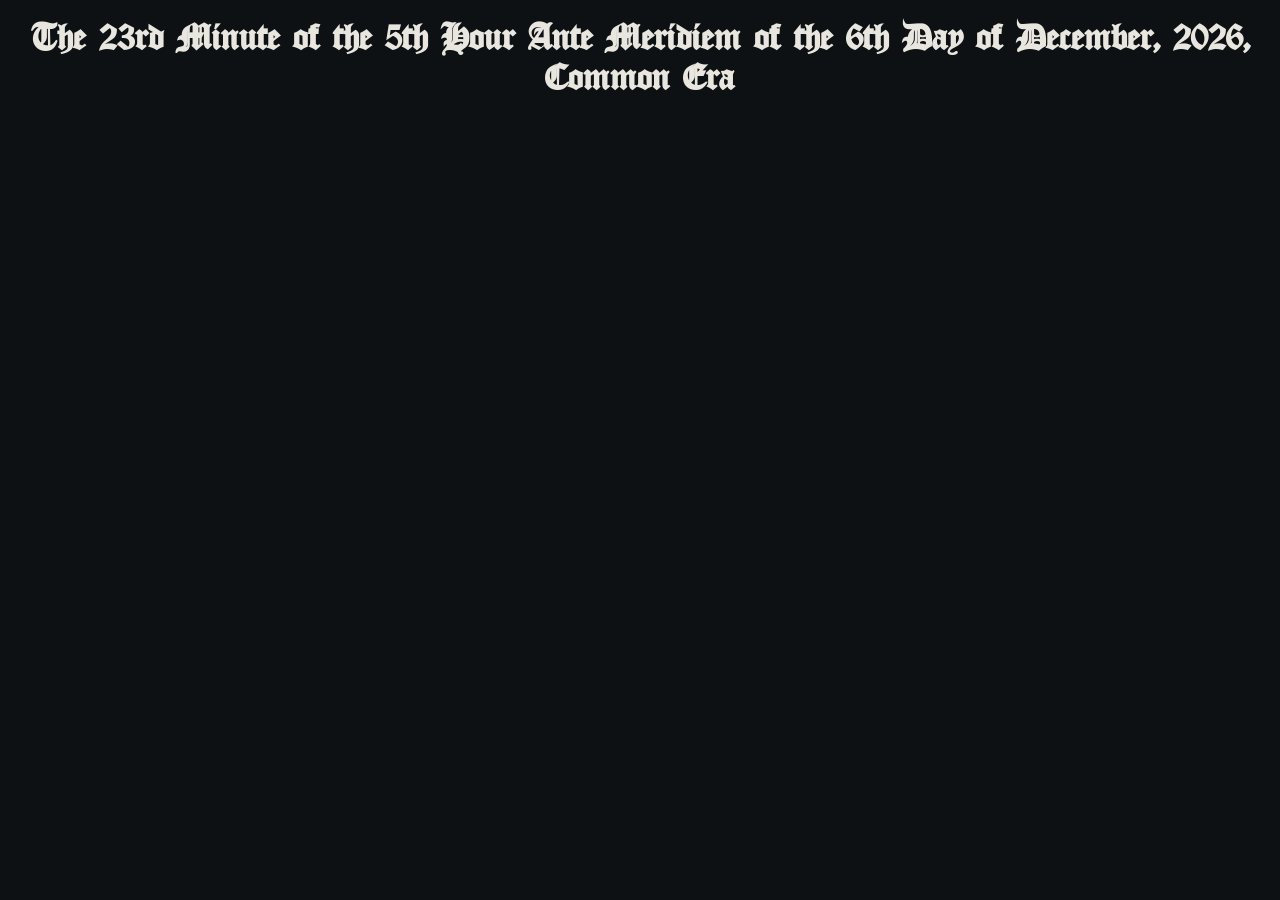
==== site/index.html @ 75f1c389 "first commit" ====
<!DOCTYPE html>
<html lang="en">

<head>
    <meta charset="UTF-8">
    <title>UMA</title>
    <!-- <link rel="stylesheet" href="./style/muthur.css"> -->
    <link rel="stylesheet" href="./style/yeolde.css">
    <!-- <link rel="stylesheet" href="./style/mynameis.css"> -->
    <!-- <link rel="stylesheet" href="./style/amleth.css"> -->
    <!-- <link rel="stylesheet" href="./style/ironsomething.css"> -->
     <!-- <link rel="stylesheet" href="./style/inkspots.css"> -->
</head>

<body>

    <h1 id="date" style="text-align:center;"></h1>
    <div class="columns-container">
        <div id="grocery"></div>
        <div id="martin"></div>
        <div id="izzy"></div>
        <div id="upcoming" class="events"></div>
    </div>

    <script src="./scripts/darkmode.js" defer></script>
    <script src="./scripts/update.js" defer></script>
    <script src="./scripts/date.js" defer></script>

</body>

</html>
---- site/style/muthur.css ----
@font-face {
    font-family: "Hyperspace";
    src: url("fonts/hyperspace/Hyperspace.otf") format("truetype");
    font-weight: normal;
    font-style: normal;
}

body {
    font-family: "Hyperspace";
    background-color: black;
    color: #00ff00;
}

h1 {
    font-size: 30px;
}

li {
    font-size: 16px;
}

b {
    font-size: 24px;
}

.events ul{
    list-style: none;
    padding-left: 0;
    margin-left: 0;
}

.events ul li {
    margin-left: 0;
    padding-left: 0;
}

body.dark {
    background-color: black;
    color: orange;
}

body.dark .columns-container {
    color: orange;
}

.columns-container {
    display: flex;
    width: 100%;
}

.columns-container>div {
    flex: 1;
    /* each takes equal space */
    max-width: 25%;
    /* optional: ensure 25% */
    box-sizing: border-box;
    /* include padding/border in width */
    padding: 0 5px;
    /* optional horizontal spacing */
}
---- site/style/yeolde.css ----
@font-face {
    font-family: "OldLondon";
    src: url("fonts/old_london/OldLondon.ttf") format("truetype");
    font-weight: normal;
    font-style: normal;
}

@font-face {
    font-family: "IMFell";
    src: url("fonts/IMFell/IM\ Fell\ English/FeENrm2.ttf") format("truetype");
    font-weight: normal;
    font-style: normal;
}

html {
  height: 100%;
  overflow: hidden;
  cursor: none;
}

body {
    font-family: "IMFell";
    background-color: #f2dab6;
    color: #4C372F;
}

h1 {
    font-family: "OldLondon";
    font-size: 40px;
    line-height: 100%;
    margin: 10px;
}

ul {
    margin:14px;
}

li {
    font-size: 22px;
    margin: 6px;
    line-height: 120%;
}

span {
    font-size: 32px;
    margin: 8px;
}

b {
    font-size: 20px;
}

.events ul{
    list-style: none;
    padding-left: 0;
    margin-left: 0;
}

.events ul li {
    margin-left: 0;
    padding-left: 0;
    font-size: 16px;
}

.events ul li b {
    display: block;
    margin-top: 5px;
    margin-bottom: 0px;
    font-size: 18;
}

body.dark {
    background-color: #0e1114;
    color: #e8e6df;
}

body.dark .columns-container {
    color: #e8e6df;
}


.columns-container {
    display: flex;
    width: 100%;
    /* full width of parent */
    font-size: 26px;
}

.columns-container>div {
    flex: 1;
    /* each takes equal space */
    max-width: 25%;
    /* optional: ensure 25% */
    box-sizing: border-box;
    /* include padding/border in width */
    padding: 0 5px;
    /* optional horizontal spacing */
}
---- site/style/mynameis.css ----
@font-face {
    font-family: "Impact_Label";
    src: url("fonts/impact_label/Impact\ Label.ttf") format("truetype");
    font-weight: normal;
    font-style: normal;
}

@font-face {
    font-family: "farmhouse";
    src: url("fonts/farmhouse/Farmhouse.otf") format("truetype");
    font-weight: normal;
    font-style: normal;
}

body {
    font-family: "farmhouse";
    background-color: white;
    color: black;
}

h1 {
    font-family: "Impact_label";
    font-size: 36px;
    color: red;
}

ul {
    margin: 4px;
}

li {
    font-size: 20px;
}

.events ul{
    list-style: none;
    padding-left: 0;
    margin-left: 0;
}

.events ul li {
    margin-left: 0;
    padding-left: 0;
}

body.dark {
    background-color: black;
    color: white;
}

body.dark h1 {
    background-color: black;
    color: white !important;
}

body.dark .columns-container {
    color: white;
}


.columns-container {
    display: flex;
    width: 100%;
    /* full width of parent */
    font-size: 26px;
}

.columns-container>div {
    flex: 1;
    /* each takes equal space */
    max-width: 25%;
    /* optional: ensure 25% */
    box-sizing: border-box;
    /* include padding/border in width */
    padding: 0 5px;
    /* optional horizontal spacing */
}
---- site/style/amleth.css ----
@font-face {
    font-family: "norse";
    src: url("fonts/norse/Norse.otf") format("truetype");
    font-weight: normal;
    font-style: normal;
}

body {
    font-family: "norse";
    background-color: #20212b;
    color: #8588a2;
}

h1 {
    font-size: 36px;
}

li {
    font-size: 20px;
}

b {
    font-size: 24px;
}

.events ul{
    list-style: none;
    padding-left: 0;
    margin-left: 0;
}

.events ul li {
    margin-left: 0;
    padding-left: 0;
}

body.dark {
    background-color: black;
    color: #8588a2;
}

body.dark .columns-container {
    color: #8588a2;
}


.columns-container {
    display: flex;
    width: 100%;
}

.columns-container>div {
    flex: 1;
    /* each takes equal space */
    max-width: 25%;
    /* optional: ensure 25% */
    box-sizing: border-box;
    /* include padding/border in width */
    padding: 0 5px;
    /* optional horizontal spacing */
}
---- site/style/ironsomething.css ----
@font-face {
    font-family: "wolfenstein";
    src: url("fonts/wolfenstein/wolfenstein.ttf") format("truetype");
    font-weight: normal;
    font-style: normal;
}

@font-face {
    font-family: "badwolf";
    src: url("fonts/badwolf/badwolf.ttf") format("truetype");
    font-weight: normal;
    font-style: normal;
}

body {
    font-family: "badwolf";
    background-color: white;
    color: red;
}

h1 {
    font-family: "wolfenstein";
    font-size: 48px;
    padding: 0%;
    margin: 0;
}

li {
    font-size: 22px;
}

b {
    font-size: 24px;
}

.events ul{
    list-style: none;
    padding-left: 0;
    margin-left: 0;
}

.events ul li {
    margin-left: 0;
    padding-left: 0;
}

body.dark {
    background-color: black;
    color: red;
}

body.dark .columns-container {
    color: red;
}


.columns-container {
    display: flex;
    width: 100%;
}

.columns-container>div {
    flex: 1;
    /* each takes equal space */
    max-width: 25%;
    /* optional: ensure 25% */
    box-sizing: border-box;
    /* include padding/border in width */
    padding: 0 5px;
    /* optional horizontal spacing */
}
---- site/style/inkspots.css ----
@font-face {
    font-family: "andu";
    src: url("fonts/andu/andufont.ttf") format("truetype");
    font-weight: normal;
    font-style: normal;
}

body {
    font-family: "andu";
    text-transform: uppercase;
    background-image: url(./southwest.jpg);
    background-color: black;
    color: rgb(255, 230, 68);
}

h1 {
    border: 1px solid black;
    background-color: rgba(179, 100, 36, 0.95);
    font-size: 30px;
}

ul {
    border: 1px solid black;
    background-color: rgba(179, 100, 36, 0.95);
}

li {
    font-size: 16px;
}

b {
    border: 1px solid black;
    background-color: rgba(179, 100, 36, 0.95);
    font-size: 24px;
}

.events ul{
    list-style: none;
    padding-left: 0;
    margin-left: 0;
}

.events ul li {
    margin-left: 0;
    padding-left: 0;
}

body.dark {
    background-color: black;
    color: orange;
}

body.dark .columns-container {
    color: orange;
}

.columns-container {
    display: flex;
    width: 100%;
}

.columns-container>div {
    flex: 1;
    /* each takes equal space */
    max-width: 25%;
    /* optional: ensure 25% */
    box-sizing: border-box;
    /* include padding/border in width */
    padding: 0 5px;
    /* optional horizontal spacing */
}
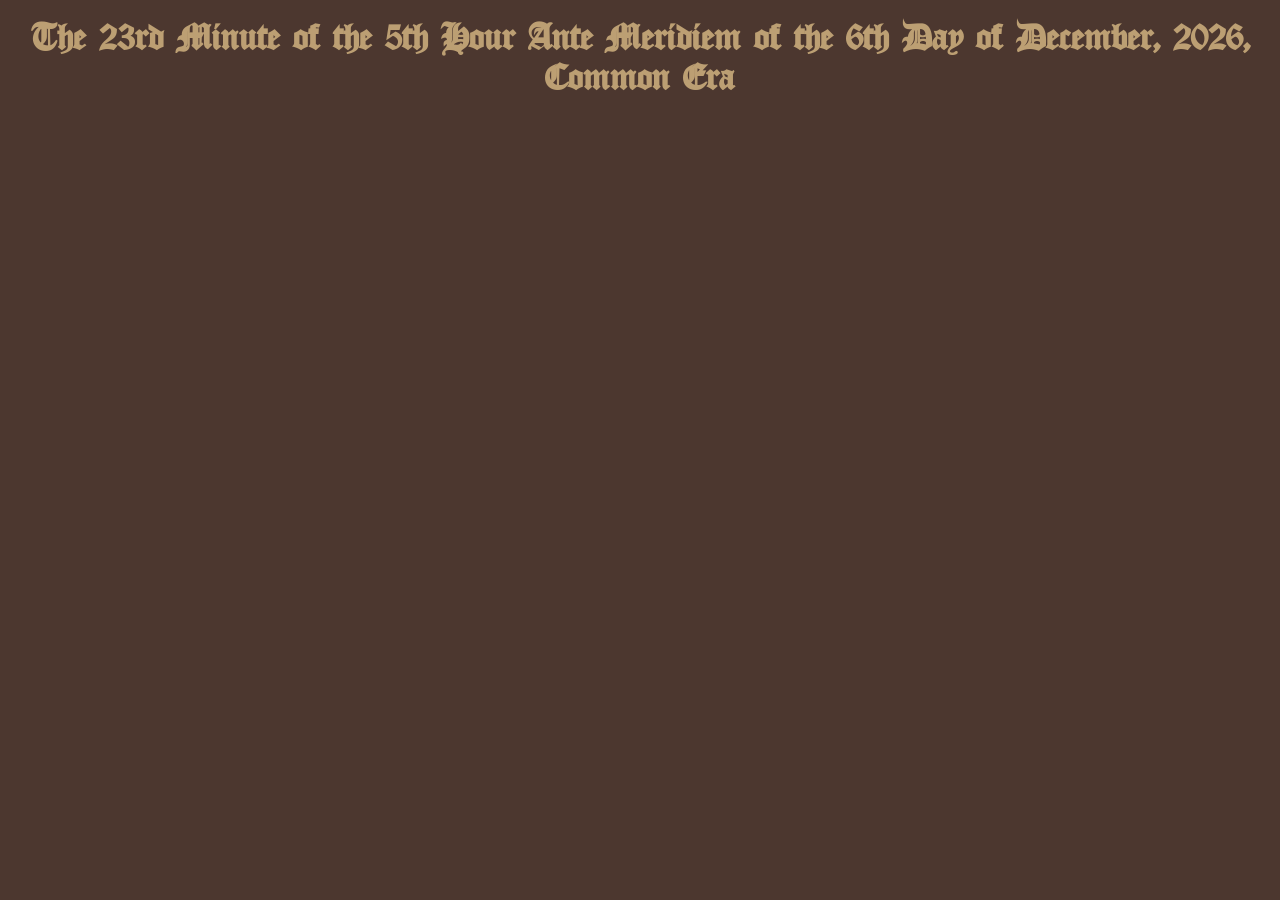
==== commit 05a0ecc0: "theme randomized per day. section to keep track of items in fridge" ====
--- a/site/index.html
+++ b/site/index.html
@@ -4,19 +4,17 @@
 <head>
     <meta charset="UTF-8">
     <title>UMA</title>
-    <!-- <link rel="stylesheet" href="./style/muthur.css"> -->
-    <link rel="stylesheet" href="./style/yeolde.css">
-    <!-- <link rel="stylesheet" href="./style/mynameis.css"> -->
-    <!-- <link rel="stylesheet" href="./style/amleth.css"> -->
-    <!-- <link rel="stylesheet" href="./style/ironsomething.css"> -->
-     <!-- <link rel="stylesheet" href="./style/inkspots.css"> -->
+    <script src="./scripts/theme.js"></script>
 </head>
 
 <body>
 
     <h1 id="date" style="text-align:center;"></h1>
     <div class="columns-container">
-        <div id="grocery"></div>
+        <div id="grocery-col">
+            <div id="grocery"></div>
+            <div id="daysold"></div>
+        </div>
         <div id="martin"></div>
         <div id="izzy"></div>
         <div id="upcoming" class="events"></div>
